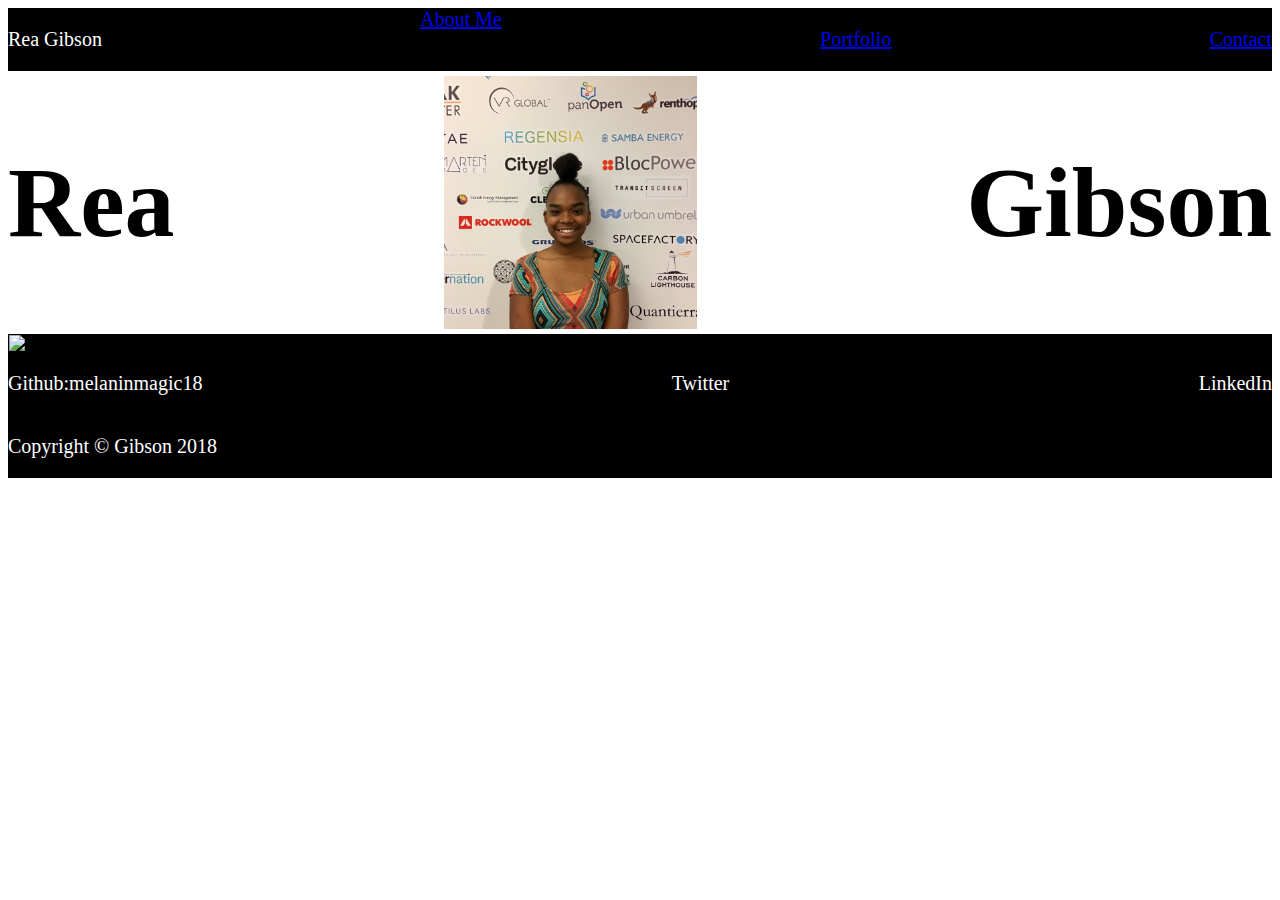
==== index.html @ 0a180e8e "I made changes" ====
<!DOCTYPE html>
<html>
    <link rel="stylesheet" href="style.css">
    <head>
        <title>Portfolio</title>
    </head>
    <body>
        <div class="row footer">
            <p>Rea Gibson</p>
            <a href="aboutme.html"<p> About Me</p></a>
            <a href="portfolio.html"><p>Portfolio</p></a>
            <a href="contact.html"><p>Contact</p></a>
        </div>
        <div class="row mid">
            <h1>Rea</h1>
            <img class="headshot"src="IMG_0111.JPG">
            <h1>Gibson</h1>
        </div>
        <div class="row aboutme">
            <img src="https://images.unsplash.com/photo-1494178270175-e96de2971df9?ixlib=rb-0.3.5&ixid=eyJhcHBfaWQiOjEyMDd9&s=9f2137e9191c119c518a9a246187ce8b&auto=format&fit=crop&w=672&q=80">
        </div>
        <div class="row contact">
                <p>Github:melaninmagic18</p>
                <p>Twitter</p>
                <p>LinkedIn</p>       
        </div>
         <div class="row footer">
            <p>Copyright © Gibson 2018</p>
        </div>
    </body>
</html>
---- style.css ----
.row{   

    background-color:black;
    color:white;
    font-size:20px;
    display:flex;
    justify-content: space-between;
}
.headshot{
    width:20%;
}
.mid{
    background-color:white;
    color:black;
    align-items:center;
    font-size:50px;
    margin-top:5px;
    margin-bottom:5px;
}
.aboutme{
    border:1px solid black;   
}
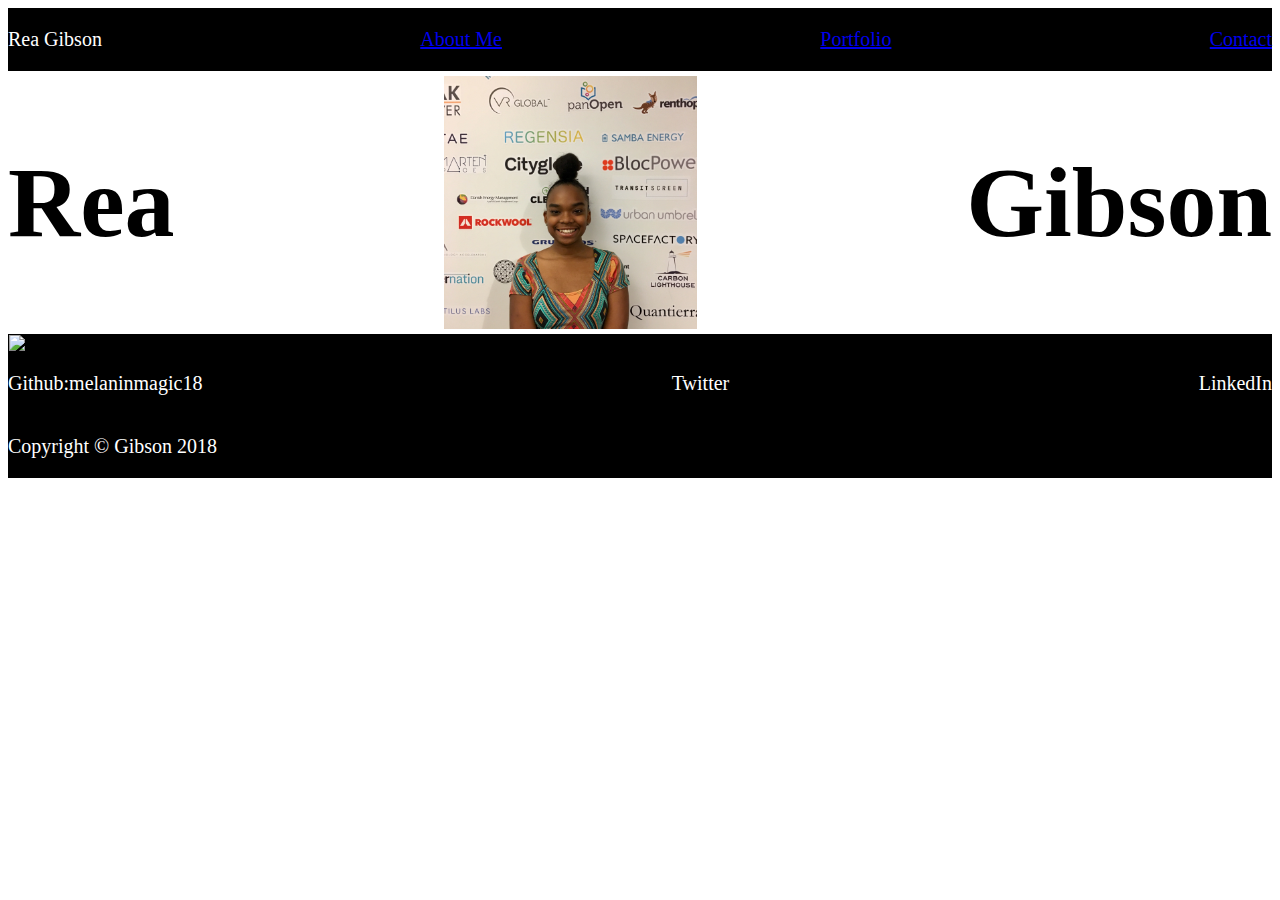
==== commit 781eeba6: "0" ====
--- a/index.html
+++ b/index.html
@@ -7,7 +7,7 @@
     <body>
         <div class="row footer">
             <p>Rea Gibson</p>
-            <a href="aboutme.html"<p> About Me</p></a>
+            <a href="aboutme.html"><p> About Me</p></a>
             <a href="portfolio.html"><p>Portfolio</p></a>
             <a href="contact.html"><p>Contact</p></a>
         </div>
